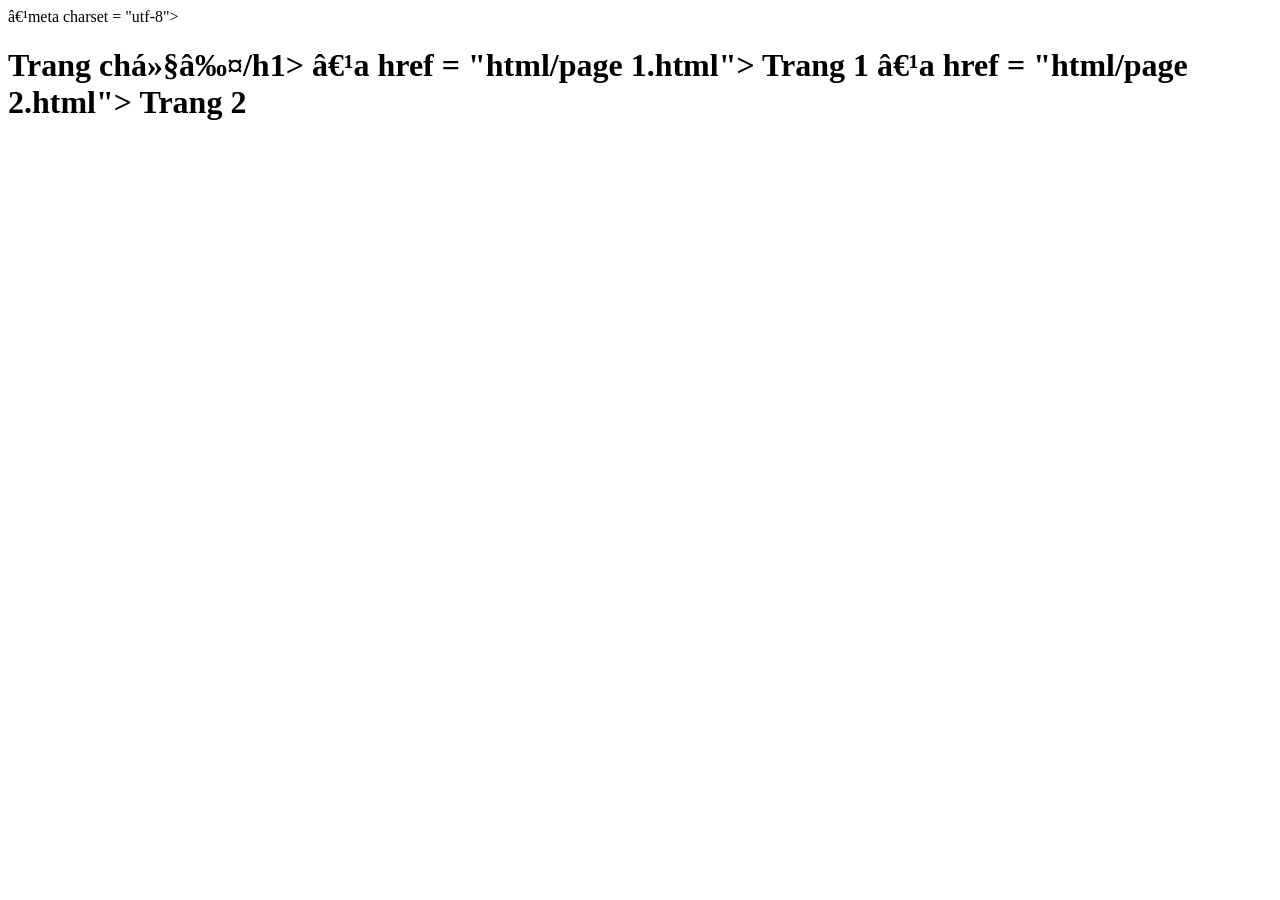
==== index.html @ 4d7efe35 "first commit" ====
<!DOCTYPE html!>
<html lang = "vi">
           <head>
                    <title> Trang chủ </title>
                    ‹meta charset = "utf-8">
           </head>
           <body>
                   <h1> Trang chủ≤/h1>
                 ‹a href = "html/page 1.html"> Trang 1</a> 
                 ‹a href = "html/page 2.html"> Trang 2</a>
           <body>
<html>
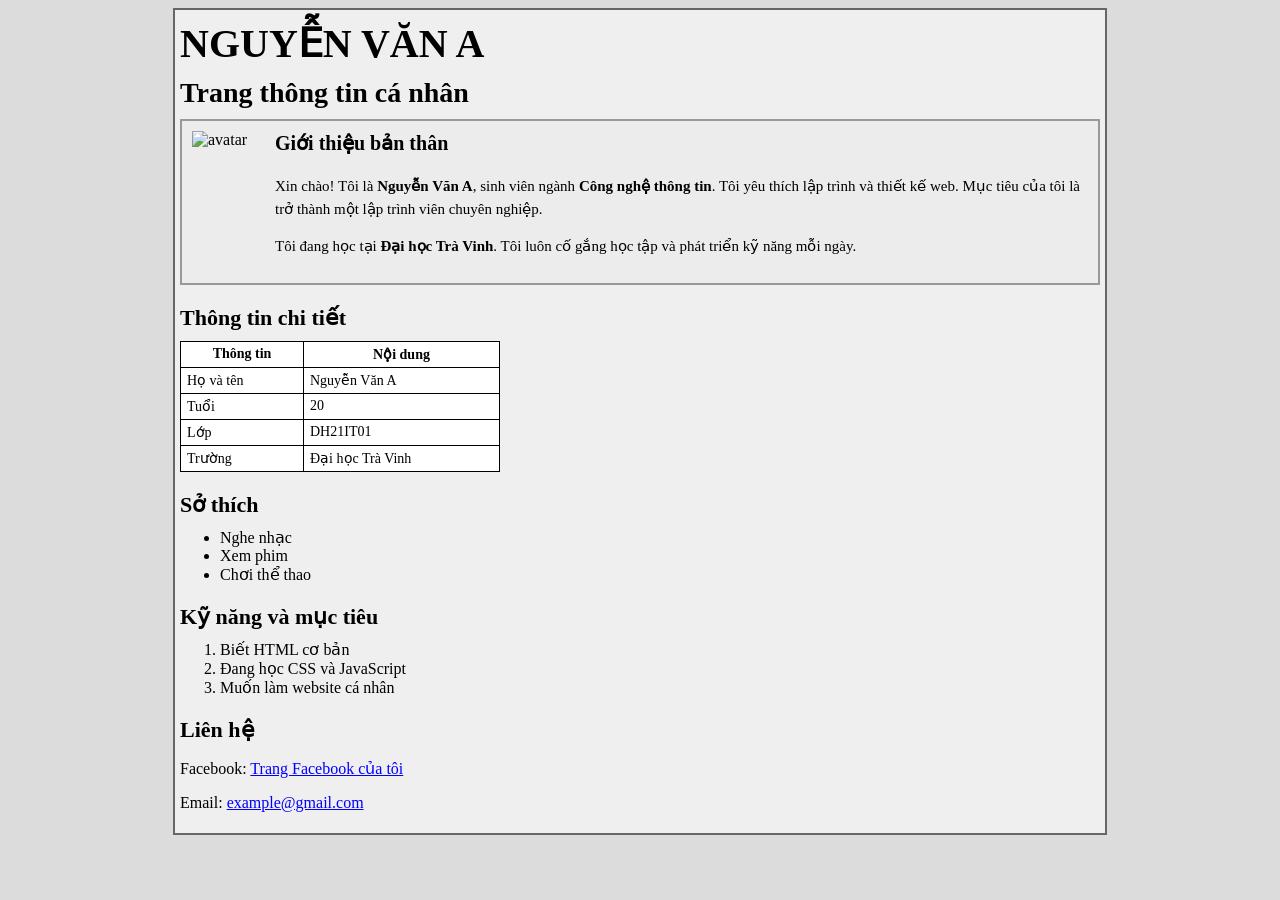
==== commit cde2a6c4: "update code" ====
--- a/index.html
+++ b/index.html
@@ -1,12 +1,104 @@
-<!DOCTYPE html!>
-<html lang = "vi">
-           <head>
-                    <title> Trang chủ </title>
-                    ‹meta charset = "utf-8">
-           </head>
-           <body>
-                   <h1> Trang chủ≤/h1>
-                 ‹a href = "html/page 1.html"> Trang 1</a> 
-                 ‹a href = "html/page 2.html"> Trang 2</a>
-           <body>
-<html>
+<!DOCTYPE html>
+<html lang="vi">
+<head>
+    <meta charset="UTF-8">
+    <meta name="viewport" content="width=device-width, initial-scale=1.0">
+    <title>Trang thông tin cá nhân</title>
+
+    <!-- Liên kết file CSS -->
+    <link rel="stylesheet" href="css/style.css">
+</head>
+
+<body>
+
+    <div class="container">
+
+        <h1>NGUYỄN VĂN A</h1>
+
+        <h2>Trang thông tin cá nhân</h2>
+
+        <div class="intro-box">
+
+            <img class="avatar"
+                src="https://cdn-icons-png.flaticon.com/512/4140/4140048.png"
+                alt="avatar">
+
+            <div class="intro-content">
+
+                <h3>Giới thiệu bản thân</h3>
+
+                <p>
+                    Xin chào! Tôi là <b>Nguyễn Văn A</b>, sinh viên ngành
+                    <b>Công nghệ thông tin</b>. Tôi yêu thích lập trình và thiết kế web.
+                    Mục tiêu của tôi là trở thành một lập trình viên chuyên nghiệp.
+                </p>
+
+                <p>
+                    Tôi đang học tại <b>Đại học Trà Vinh</b>. Tôi luôn cố gắng học tập
+                    và phát triển kỹ năng mỗi ngày.
+                </p>
+
+            </div>
+        </div>
+
+        <div class="section-title">Thông tin chi tiết</div>
+
+        <table>
+            <tr>
+                <th>Thông tin</th>
+                <th>Nội dung</th>
+            </tr>
+
+            <tr>
+                <td>Họ và tên</td>
+                <td>Nguyễn Văn A</td>
+            </tr>
+
+            <tr>
+                <td>Tuổi</td>
+                <td>20</td>
+            </tr>
+
+            <tr>
+                <td>Lớp</td>
+                <td>DH21IT01</td>
+            </tr>
+
+            <tr>
+                <td>Trường</td>
+                <td>Đại học Trà Vinh</td>
+            </tr>
+        </table>
+
+        <div class="section-title">Sở thích</div>
+
+        <ul>
+            <li>Nghe nhạc</li>
+            <li>Xem phim</li>
+            <li>Chơi thể thao</li>
+        </ul>
+
+        <div class="section-title">Kỹ năng và mục tiêu</div>
+
+        <ol>
+            <li>Biết HTML cơ bản</li>
+            <li>Đang học CSS và JavaScript</li>
+            <li>Muốn làm website cá nhân</li>
+        </ol>
+
+        <div class="section-title">Liên hệ</div>
+
+        <p>
+            Facebook:
+            <a href="#">Trang Facebook của tôi</a>
+        </p>
+
+        <p>
+            Email:
+            <a href="mailto:example@gmail.com">example@gmail.com</a>
+        </p>
+
+    </div>
+
+</body>
+</html>
--- a/css/style.css
+++ b/css/style.css
@@ -0,0 +1,82 @@
+body {
+    font-family: "Times New Roman", serif;
+    background-color: #dcdcdc;
+}
+
+.container {
+    width: 920px;
+    margin: 5px auto;
+    border: 2px solid #666;
+    background-color: #efefef;
+    padding: 5px;
+}
+
+h1 {
+    margin: 5px 0;
+    font-size: 40px;
+    font-weight: bold;
+}
+
+h2 {
+    margin: 10px 0;
+    font-size: 28px;
+    font-weight: bold;
+}
+
+.intro-box {
+    border: 2px solid #999;
+    background-color: #ececec;
+    padding: 10px;
+    display: flex;
+    align-items: flex-start;
+}
+
+.avatar {
+    width: 90px;
+    height: 90px;
+    margin-right: 15px;
+}
+
+.intro-content h3 {
+    margin-top: 0;
+    font-size: 20px;
+}
+
+.intro-content p {
+    font-size: 15px;
+    line-height: 1.5;
+}
+
+.section-title {
+    margin-top: 20px;
+    margin-bottom: 10px;
+    font-size: 22px;
+    font-weight: bold;
+}
+
+table {
+    border-collapse: collapse;
+    width: 320px;
+    background-color: white;
+}
+
+table,
+th,
+td {
+    border: 1px solid black;
+}
+
+th,
+td {
+    padding: 4px 6px;
+    font-size: 14px;
+}
+
+ul,
+ol {
+    margin-top: 5px;
+}
+
+a {
+    color: blue;
+}
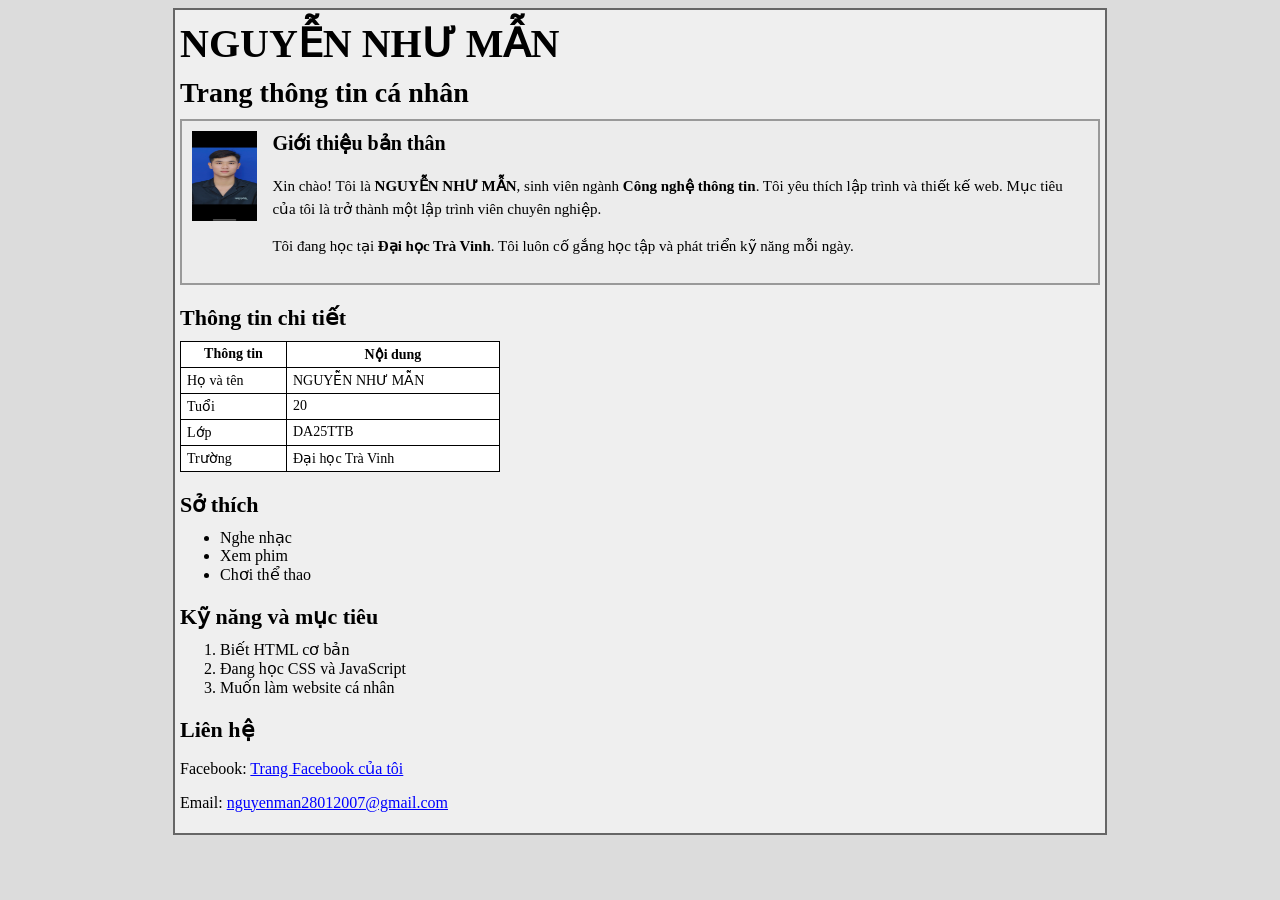
==== commit 609f45e2: "update3" ====
--- a/index.html
+++ b/index.html
@@ -13,14 +13,14 @@
 
     <div class="container">
 
-        <h1>NGUYỄN VĂN A</h1>
+        <h1>NGUYỄN NHƯ MẪN</h1>
 
         <h2>Trang thông tin cá nhân</h2>
 
         <div class="intro-box">
 
             <img class="avatar"
-                src="https://cdn-icons-png.flaticon.com/512/4140/4140048.png"
+                src="assets/images/avatar.jpg"
                 alt="avatar">
 
             <div class="intro-content">
@@ -28,7 +28,7 @@
                 <h3>Giới thiệu bản thân</h3>
 
                 <p>
-                    Xin chào! Tôi là <b>Nguyễn Văn A</b>, sinh viên ngành
+                    Xin chào! Tôi là <b>NGUYỄN NHƯ MẪN</b>, sinh viên ngành
                     <b>Công nghệ thông tin</b>. Tôi yêu thích lập trình và thiết kế web.
                     Mục tiêu của tôi là trở thành một lập trình viên chuyên nghiệp.
                 </p>
@@ -51,7 +51,7 @@
 
             <tr>
                 <td>Họ và tên</td>
-                <td>Nguyễn Văn A</td>
+                <td>NGUYỄN NHƯ MẪN</td>
             </tr>
 
             <tr>
@@ -61,7 +61,7 @@
 
             <tr>
                 <td>Lớp</td>
-                <td>DH21IT01</td>
+                <td>DA25TTB</td>
             </tr>
 
             <tr>
@@ -95,7 +95,7 @@
 
         <p>
             Email:
-            <a href="mailto:example@gmail.com">example@gmail.com</a>
+            <a href="mailto:nguyenman28012007@gmail.com">nguyenman28012007@gmail.com</a>
         </p>
 
     </div>
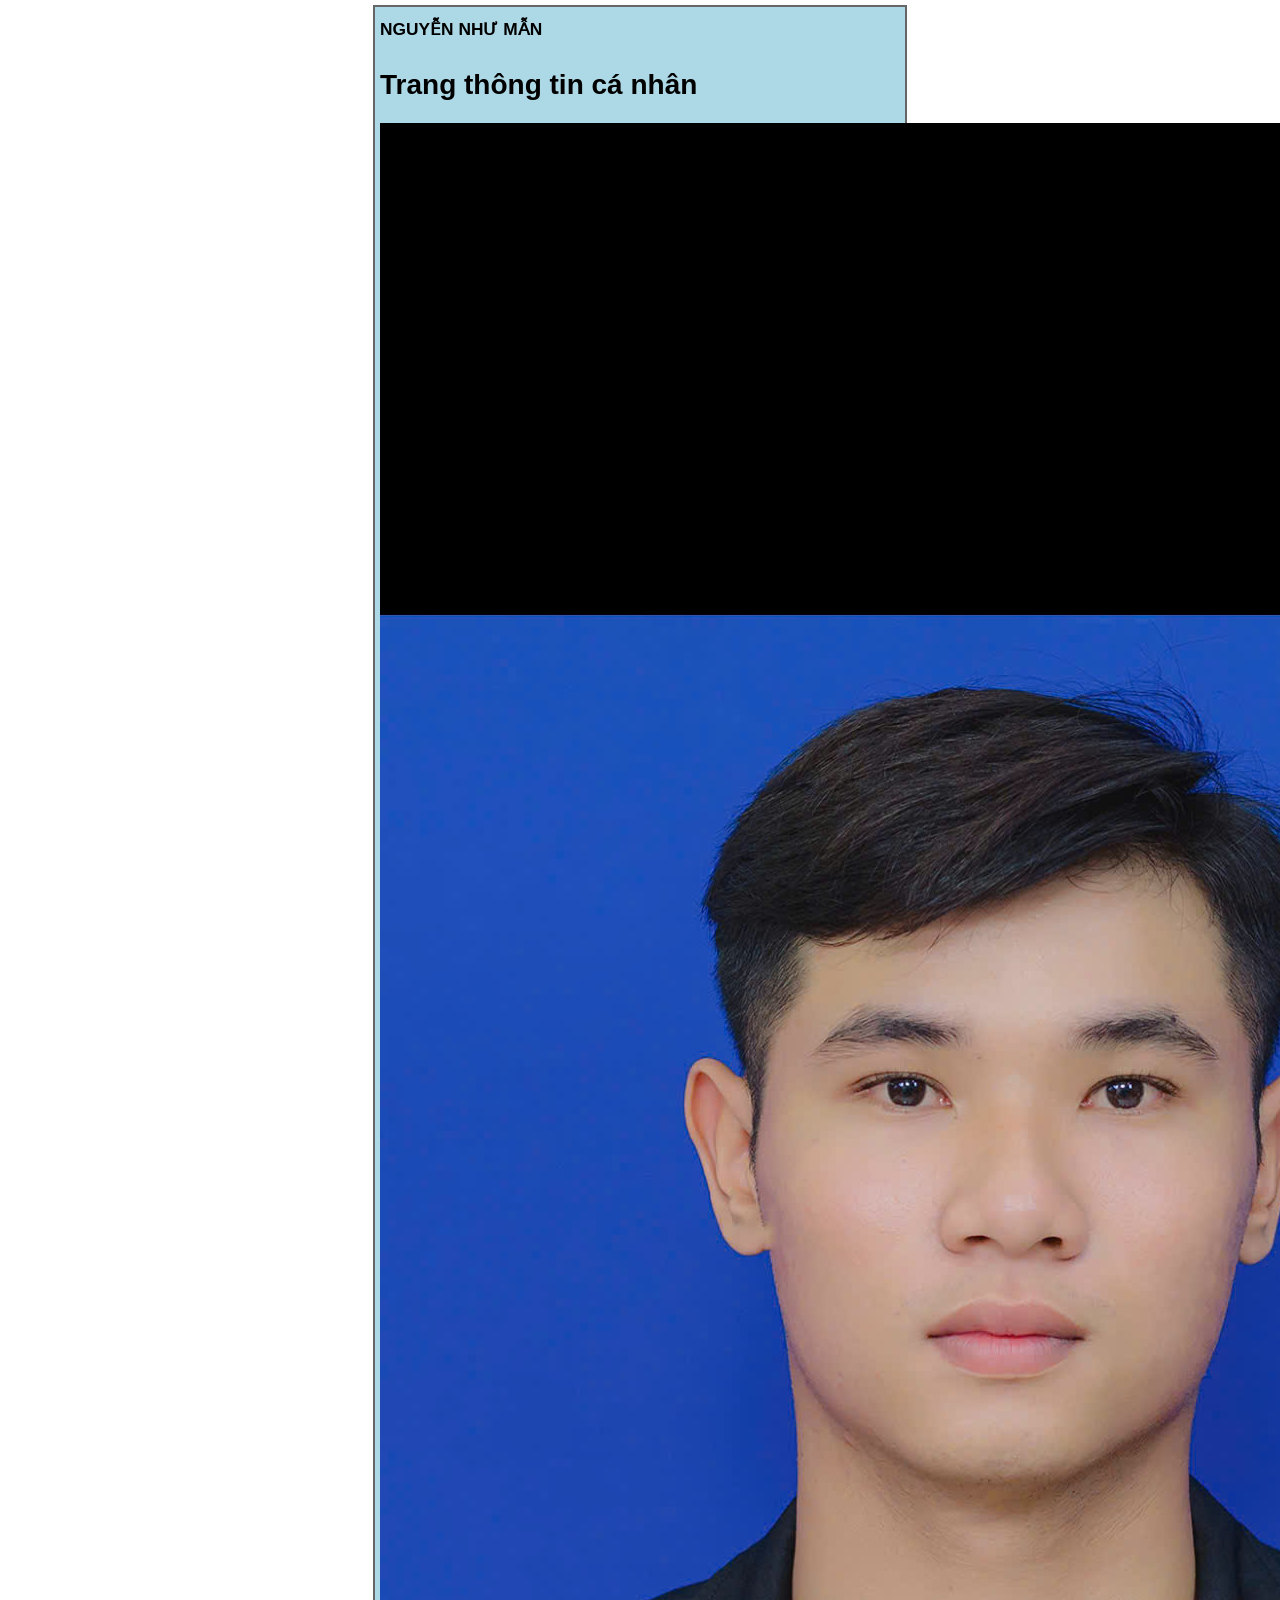
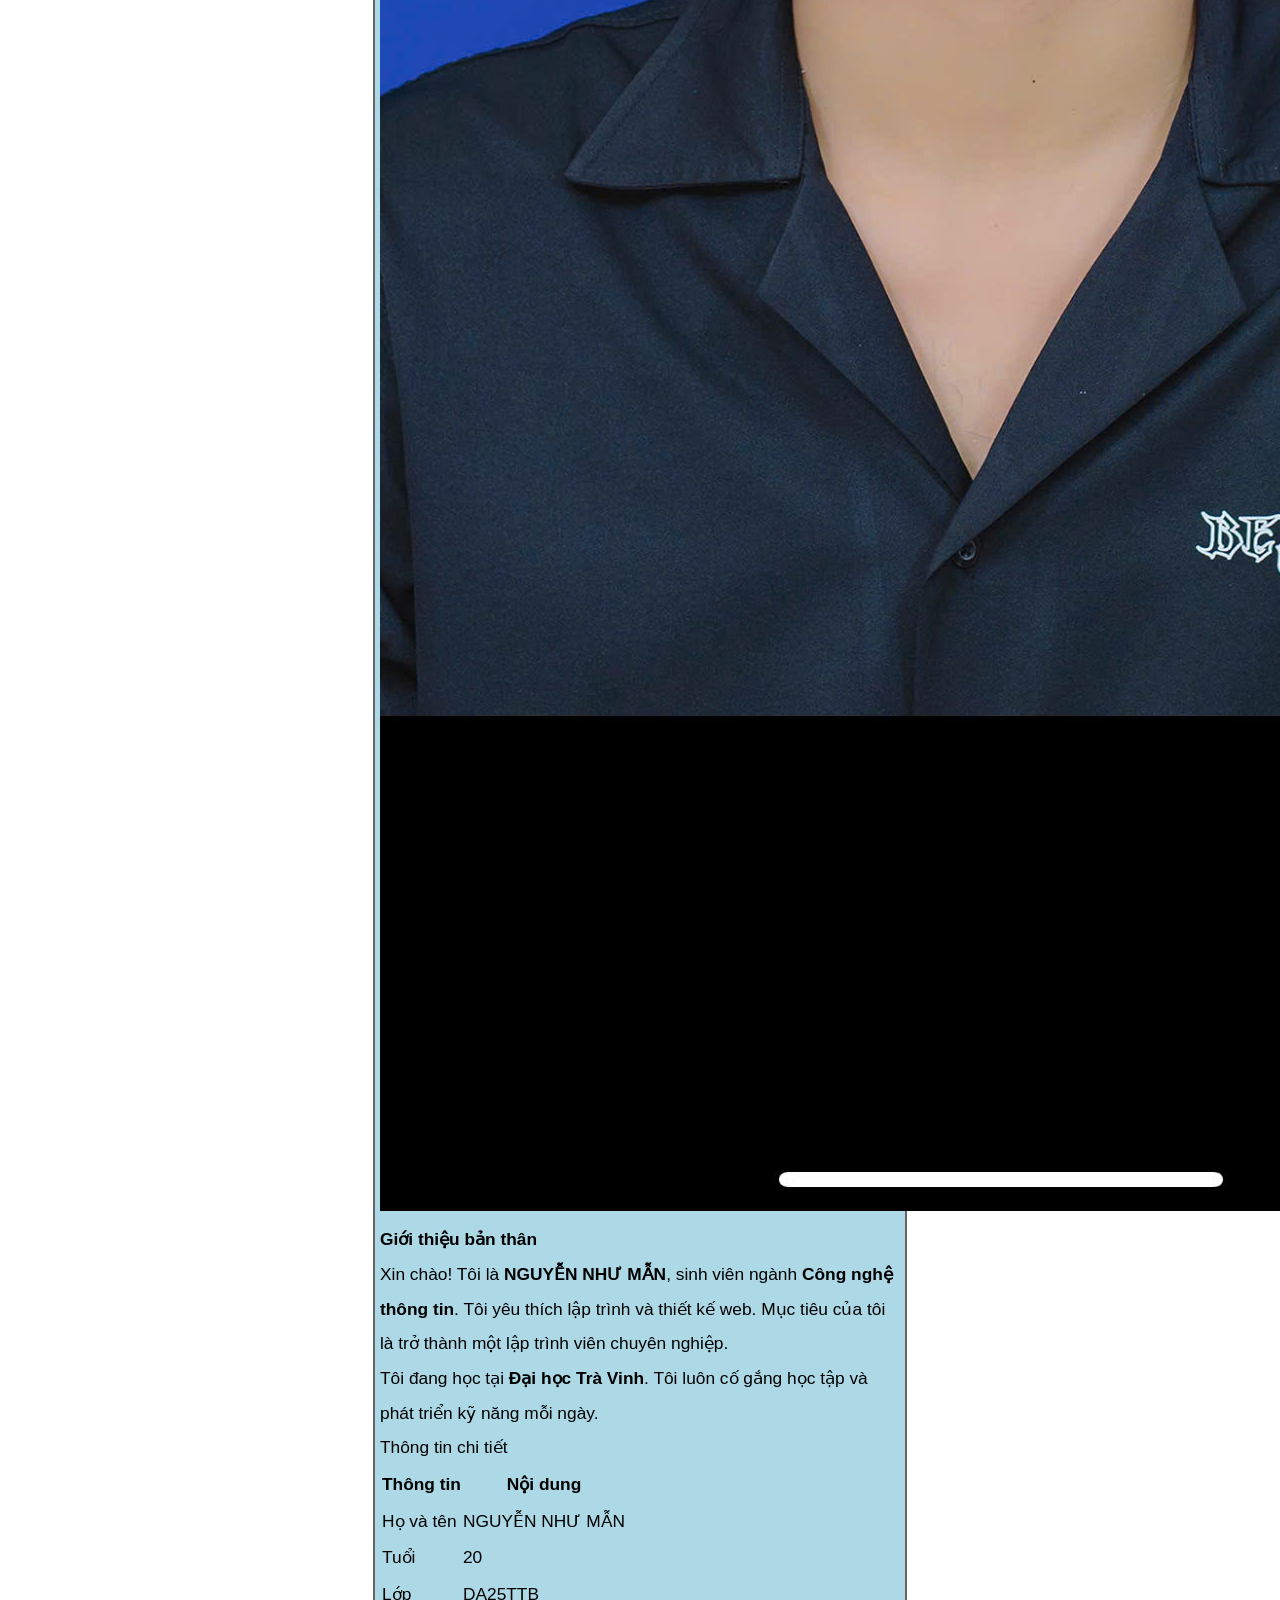
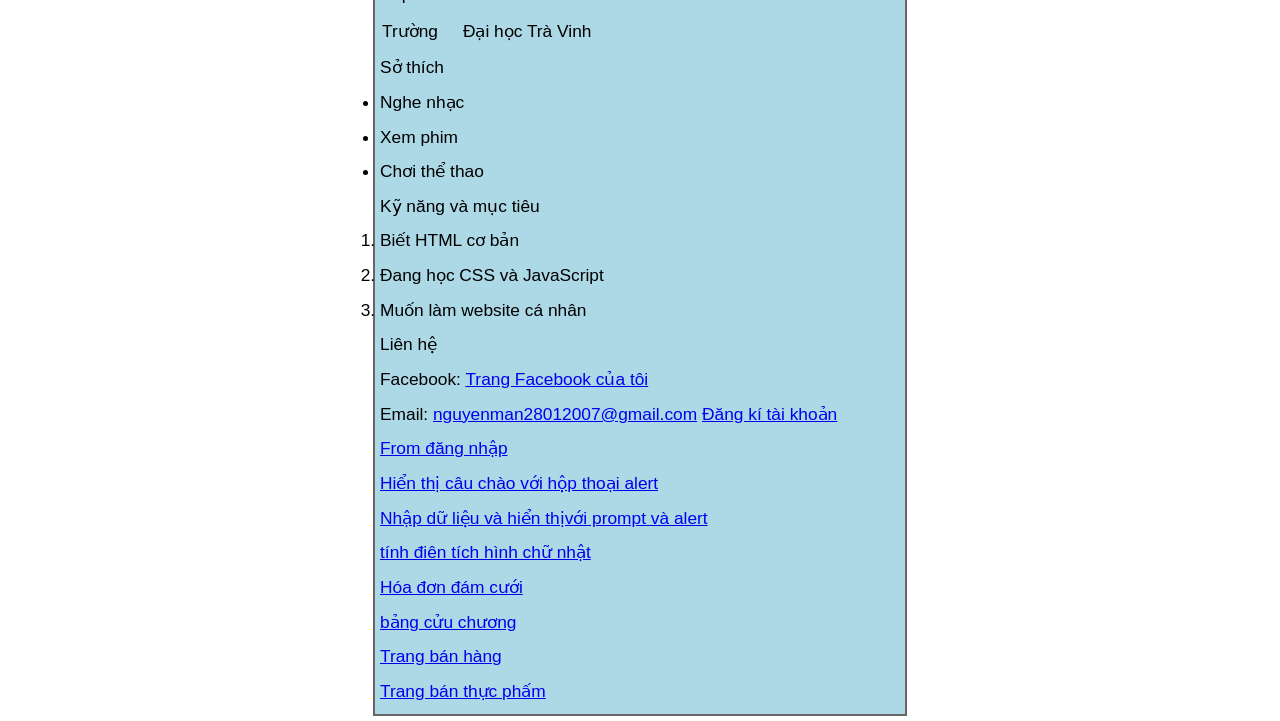
==== commit 8ac9ca1a: "1162026" ====
--- a/index.html
+++ b/index.html
@@ -96,6 +96,15 @@
         <p>
             Email:
             <a href="mailto:nguyenman28012007@gmail.com">nguyenman28012007@gmail.com</a>
+            <a href="html/page1.html">Đăng kí tài khoản </a><br>
+        <a href="html/page2.html"> From đăng nhập </a><br>
+        <a href="html/page3.html">Hiển thị câu chào với hộp thoại alert </a><br>
+        <a href="html/page4.html"> Nhập dữ liệu và  hiển thịvới prompt và alert </a><br>
+        <a href="html/page5.html"> tính điên tích hình chữ nhật </a><br>
+        <a href="html/page6.html"> Hóa đơn đám cưới </a><br>
+        <a href="html/page7.html"> bảng cửu chương </a><br>
+        <a href="html/page8.html"> Trang bán hàng </a><br>
+        <a href="html/page9.html"> Trang bán thực phấm </a>
         </p>
 
     </div>
--- a/css/style.css
+++ b/css/style.css
@@ -1,82 +1,65 @@
-body {
-    font-family: "Times New Roman", serif;
-    background-color: #dcdcdc;
+*{
+    margin: 0;
+    padding: 0;
+    font-family: Arial, Helvetica, sans-serif;
+    font-size: 13pt;
+    line-height: 2;
 }
 
-.container {
-    width: 920px;
+#title{
+    text-align: center;
+    color: green;
+}
+
+.container{
+    width: 520px;
     margin: 5px auto;
     border: 2px solid #666;
-    background-color: #efefef;
+    background-color: lightblue;
     padding: 5px;
 }
 
-h1 {
-    margin: 5px 0;
-    font-size: 40px;
-    font-weight: bold;
+form#frmLogin{
+    padding: 50px;
+    max-width: 500px;
+    width: 100%;
+    margin: auto;
 }
 
-h2 {
+h2{
     margin: 10px 0;
     font-size: 28px;
     font-weight: bold;
 }
 
-.intro-box {
-    border: 2px solid #999;
-    background-color: #ececec;
-    padding: 10px;
-    display: flex;
-    align-items: flex-start;
+label{
+    display: block;
+    font-weight: bolder;
+    color: black;
 }
 
-.avatar {
-    width: 90px;
-    height: 90px;
-    margin-right: 15px;
+.form-control{
+    width: 100%;
+    margin: 4px 0;
 }
 
-.intro-content h3 {
-    margin-top: 0;
-    font-size: 20px;
+.button{
+    padding: 2px;
+    width: 100px;
+    background-color: red;
+    border-radius: 15%;
+    cursor: pointer; /* Hiển thị hình bàn tay khi rê chuột */
 }
 
-.intro-content p {
-    font-size: 15px;
-    line-height: 1.5;
+.button:hover{
+    background-color: yellow;
 }
 
-.section-title {
-    margin-top: 20px;
-    margin-bottom: 10px;
-    font-size: 22px;
-    font-weight: bold;
+input{
+    border-radius: 10px;
+    background-color: gold;
 }
 
-table {
-    border-collapse: collapse;
-    width: 320px;
-    background-color: white;
-}
-
-table,
-th,
-td {
-    border: 1px solid black;
-}
-
-th,
-td {
-    padding: 4px 6px;
-    font-size: 14px;
-}
-
-ul,
-ol {
-    margin-top: 5px;
-}
-
-a {
-    color: blue;
+#txtUsername{
+    font-weight: 100; /* Sửa lỗi: bỏ đơn vị px */
 }
